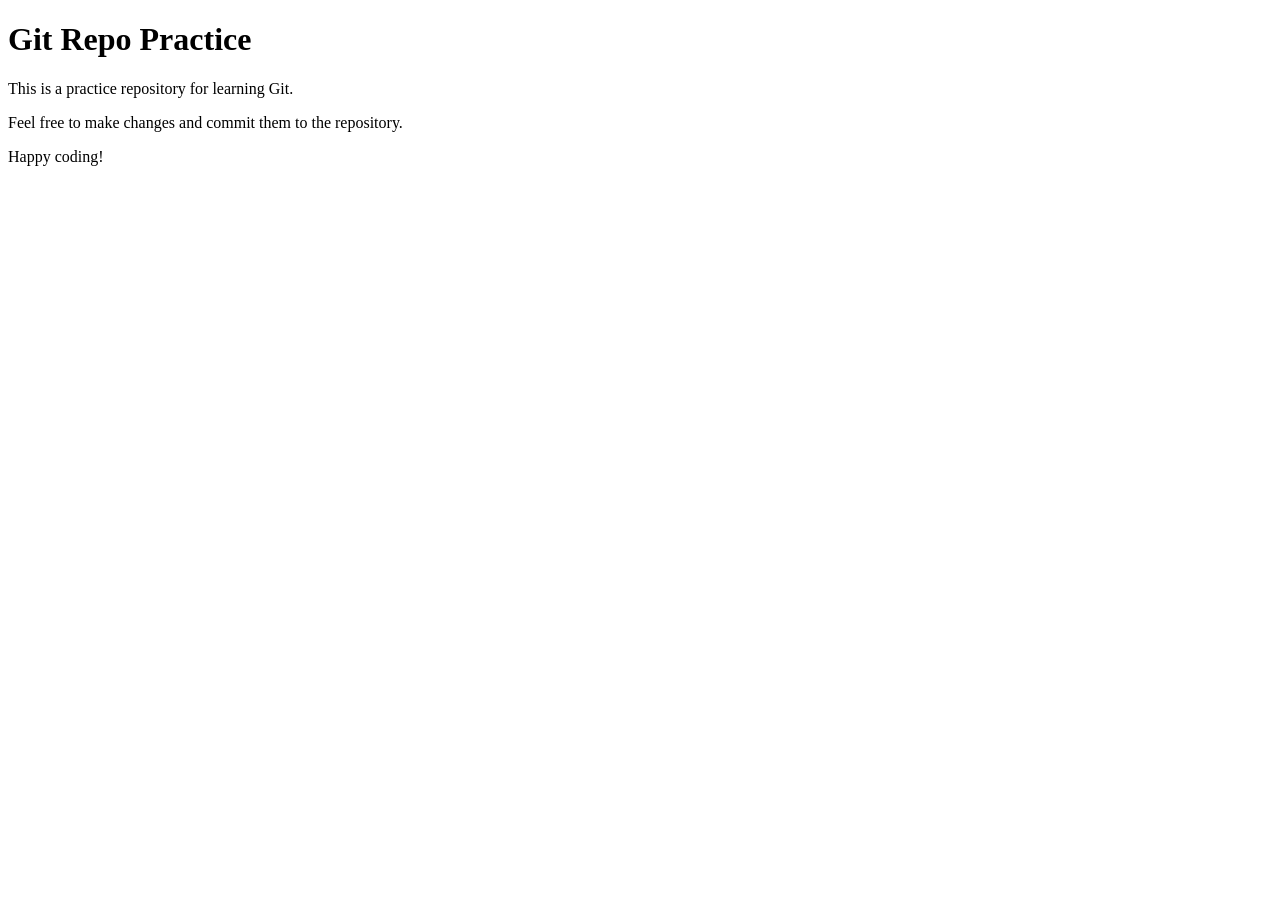
==== index.html @ 858eb2a0 "index.html is added" ====
<!DOCTYPE html>
<html lang="en">
<head>
    <meta charset="UTF-8">
    <meta http-equiv="X-UA-Compatible" content="IE=edge">
    <meta name="viewport" content="width=device-width, initial-scale=1.0">
    <title>Git Repo Practice</title>        
    </head>
<body>
    <h1>Git Repo Practice</h1>
    <p>This is a practice repository for learning Git.</p>
    <p>Feel free to make changes and commit them to the repository.</p>
    <p>Happy coding!</p>
</body>
</html>
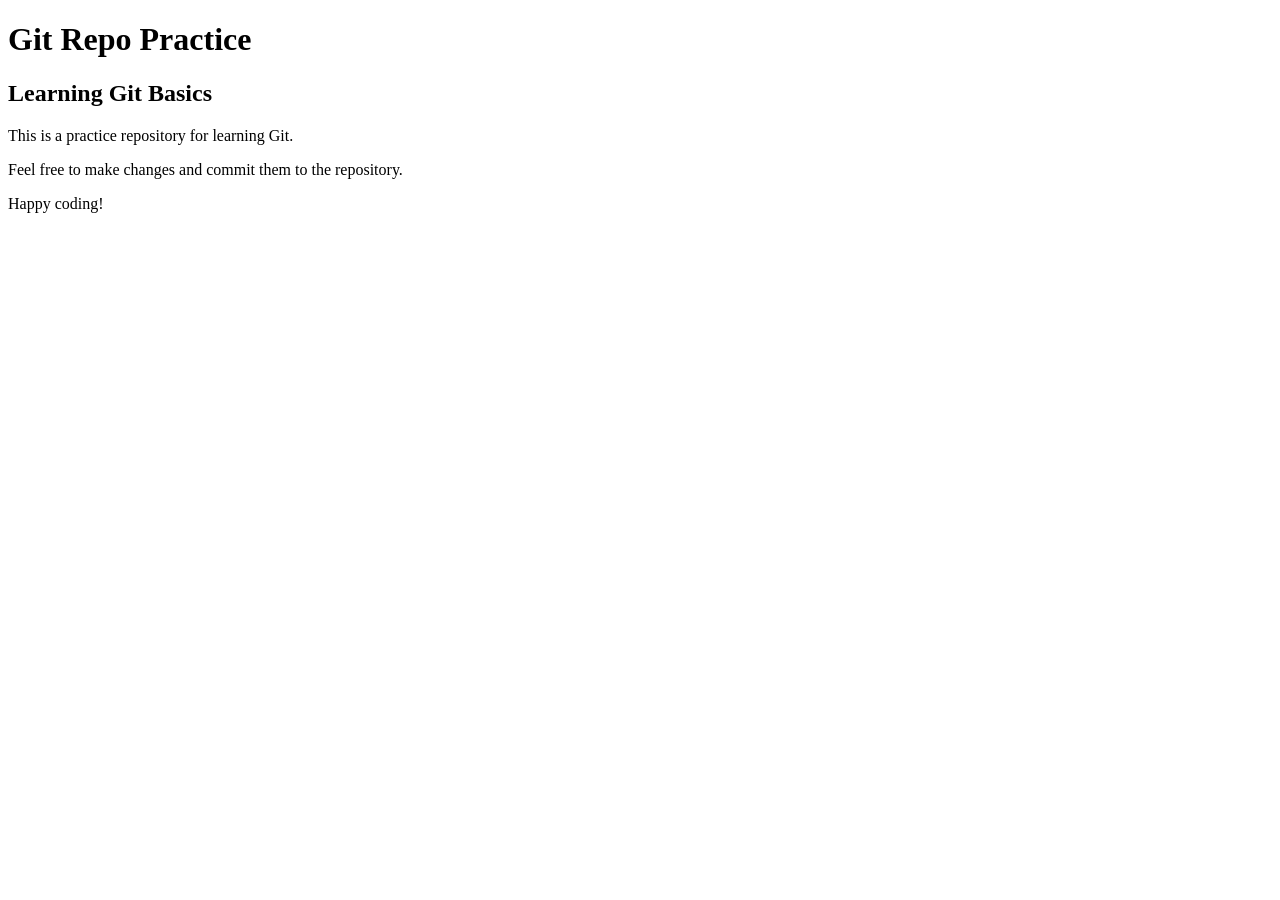
==== commit 320c298d: "updated index.html" ====
--- a/index.html
+++ b/index.html
@@ -8,7 +8,8 @@
     </head>
 <body>
     <h1>Git Repo Practice</h1>
-    <p>This is a practice repository for learning Git.</p>
+    <h2>Learning Git Basics</h2>
+    <p title="This is title">This is a practice repository for learning Git.</p>
     <p>Feel free to make changes and commit them to the repository.</p>
     <p>Happy coding!</p>
 </body>
